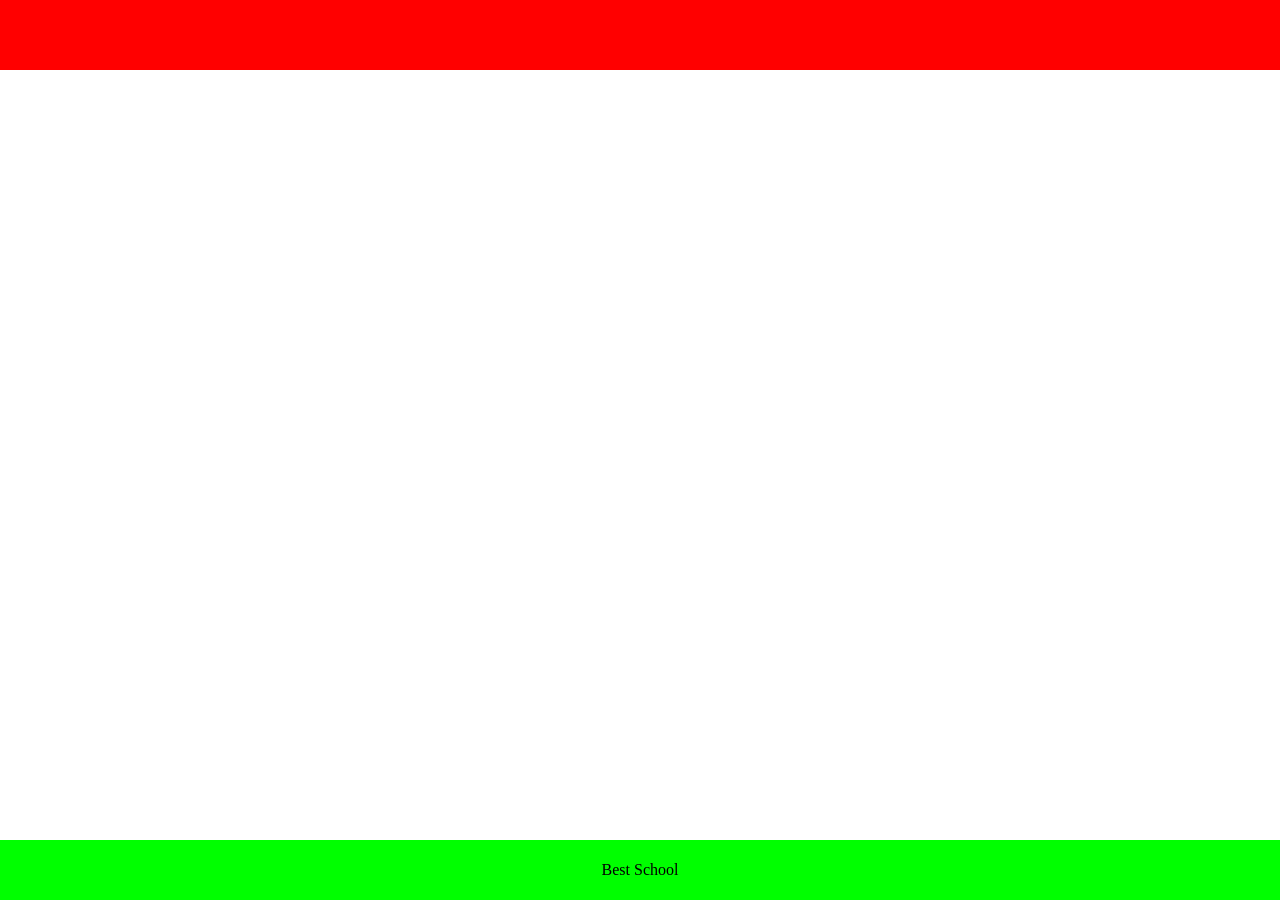
==== web_static/0-index.html @ ecd9e1d0 "AirBnB cloned" ====
<!DOCTYPE html>
<html lang="en">
    <head>
        <title>AirBnB Clone</title>
    </head>
    <body style="margin:0; padding:0">
        <header style="Background-color:#FF0000; height: 70px; width:100%;">
        </header>
        <footer style="Background-color:#00FF00; height:60px; width:100%; position: absolute; bottom:0; text-align:center; line-height:60px">
            Best School
        </footer>
    </body>
</html>
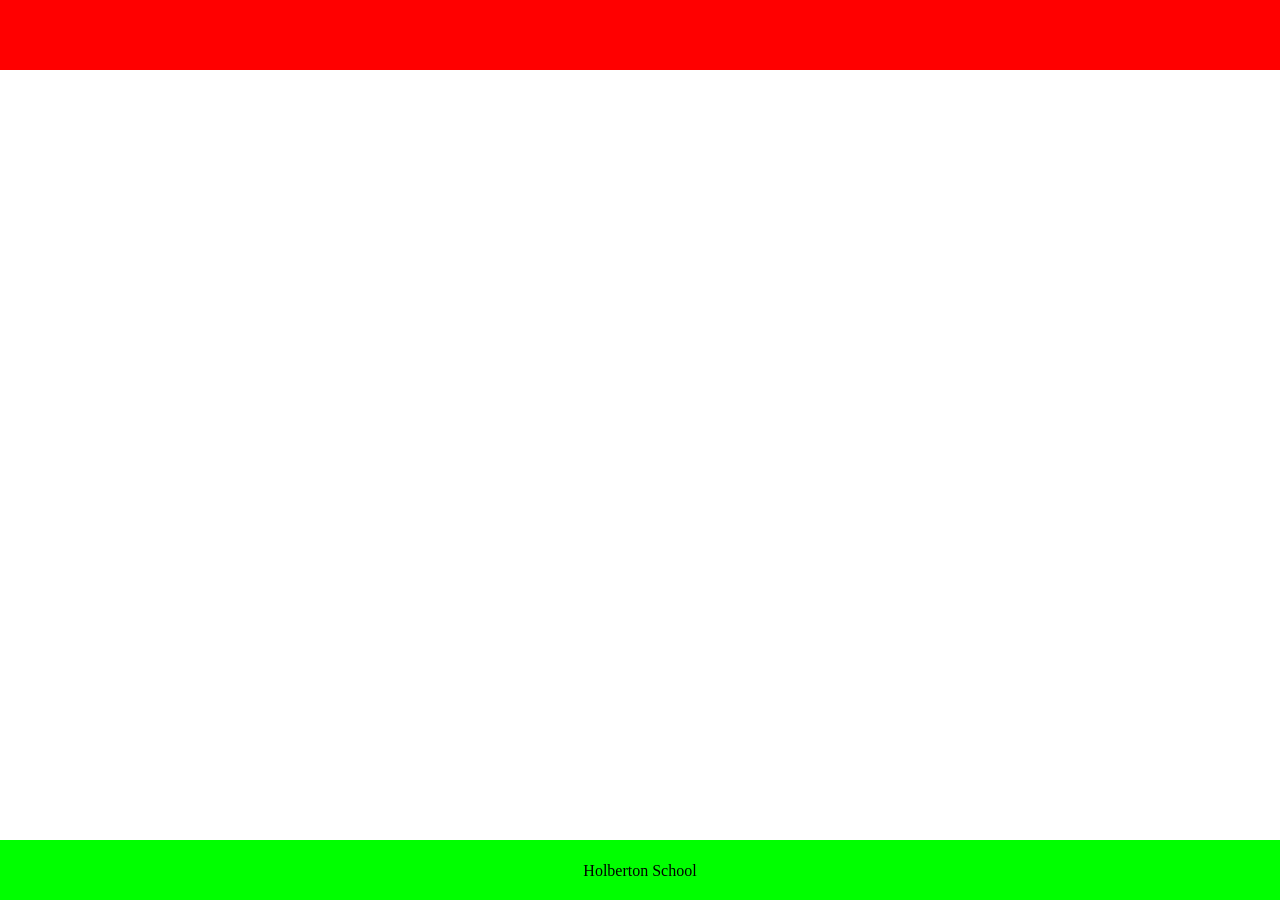
==== commit 2aab403d: "done" ====
--- a/web_static/0-index.html
+++ b/web_static/0-index.html
@@ -1,13 +1,14 @@
 <!DOCTYPE html>
 <html lang="en">
-    <head>
-        <title>AirBnB Clone</title>
-    </head>
-    <body style="margin:0; padding:0">
-        <header style="Background-color:#FF0000; height: 70px; width:100%;">
-        </header>
-        <footer style="Background-color:#00FF00; height:60px; width:100%; position: absolute; bottom:0; text-align:center; line-height:60px">
-            Best School
-        </footer>
-    </body>
+	<head>
+		<title>AirBnB clone</title>
+	</head>
+    <body style="margin:0px;padding:0px;">
+		<header style="background-color:#FF0000;height:70px;width:100%;">
+		</header>
+
+		<footer style="position:fixed;bottom:0;background-color:#00FF00;height:60px;width:100%;text-align:center;line-height:30px;">
+			<p>Holberton School</p>
+		</footer>
+	</body>
 </html>
